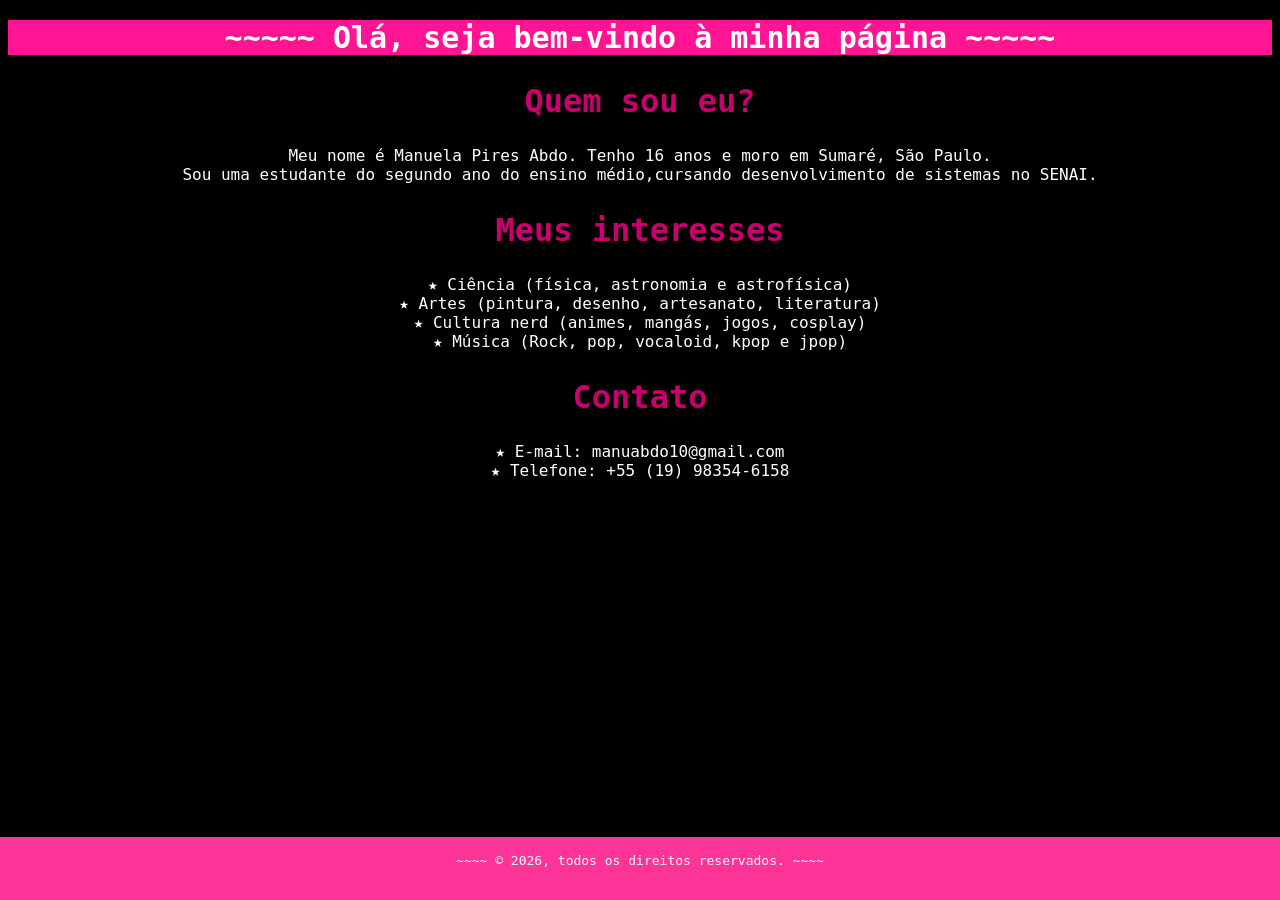
==== atividades_08.10/index.html @ 31cf7975 "atividade dia 08/10" ====
<!DOCTYPE html>
<html lang="pt-br">
    
<!--A seção head não aparece diretamente na página, seu objetivo é
armazenar configurações da página e informar ao navegador.-->
    <head>
        <meta charset="UTF-8"/>
        <meta name="viewport" content="width=device-width, initial-scale=1.0"/>
        <title>Página HTML</title> <!-- O "title" aparece na aba do navegador como título-->

        <!--A sessão "style" define a estilização de todos os elementos da página,
        como cores e fontes. Desse modo, não é necessário estilizar no meio do código.-->
        <style>
        h1{
            color: white;
            background-color: deeppink;
            text-align: center;
            font-size: 30px;
        }
        h1:hover{
            background-color: white;
            color: rgb(201, 1, 111);
        }
        h2:hover{
            text-decoration: underline;
        }
        p{
            color:rgb(255, 255, 255);
            text-align: center;
            font-size: 16px;
        }
        p:hover{
            text-decoration: underline;
        }
        h2{
            color: rgb(201, 1, 111);
            text-align: center;
            font-size: 32px
        }
        h1, h2, h3, p{
            font-family:monospace
        }
        body {
            background-color:rgb(0, 0, 0); 
        }
        footer {
            position:fixed;
            bottom: 0;
            left: 0; 
            width: 100%; 
            height: 7%; 
            background-color:rgb(253, 52, 152); 
            color: white;
            font-family: monospace
        }
        </style>
    </head>

    <!-- Aqui se inicia a sessão body, que contém basicamente todo o conteúdo da página.-->
    <body>
        <h1><center >~~~~~ Olá, seja bem-vindo à minha página ~~~~~</center></h1> <!-- h1: Título 1-->
        <section>
            <h2>Quem sou eu?</h2> <!-- h2: Título 2-->
            <p>Meu nome é Manuela Pires Abdo. Tenho 16 anos e moro em Sumaré, São Paulo. <br> <!-- p: sinaliza um parágrafo-->
            Sou uma estudante do segundo ano do ensino médio,cursando desenvolvimento de sistemas no SENAI.</center></p>
        </section>
        <section>
            <h2>Meus interesses</h2>
            <p>★ Ciência (física, astronomia e astrofísica)<br>
            ★ Artes (pintura, desenho, artesanato, literatura)<br>
            ★ Cultura nerd (animes, mangás, jogos, cosplay)<br>
            ★ Música (Rock, pop, vocaloid, kpop e jpop)
            </p>
        </section>
        <section>
            <h2>Contato</h2>
            <p>★ E-mail: manuabdo10@gmail.com <br>
            ★ Telefone: +55 (19) 98354-6158
            </p>
        </section>
    </body>

<!-- A sessão footer é o rodapé da página, localizado logo ao final dela.-->
    <footer>
        <p><center>~~~~ &copy; 2026, todos os direitos reservados. ~~~~</center></p>
    </footer>
</html>
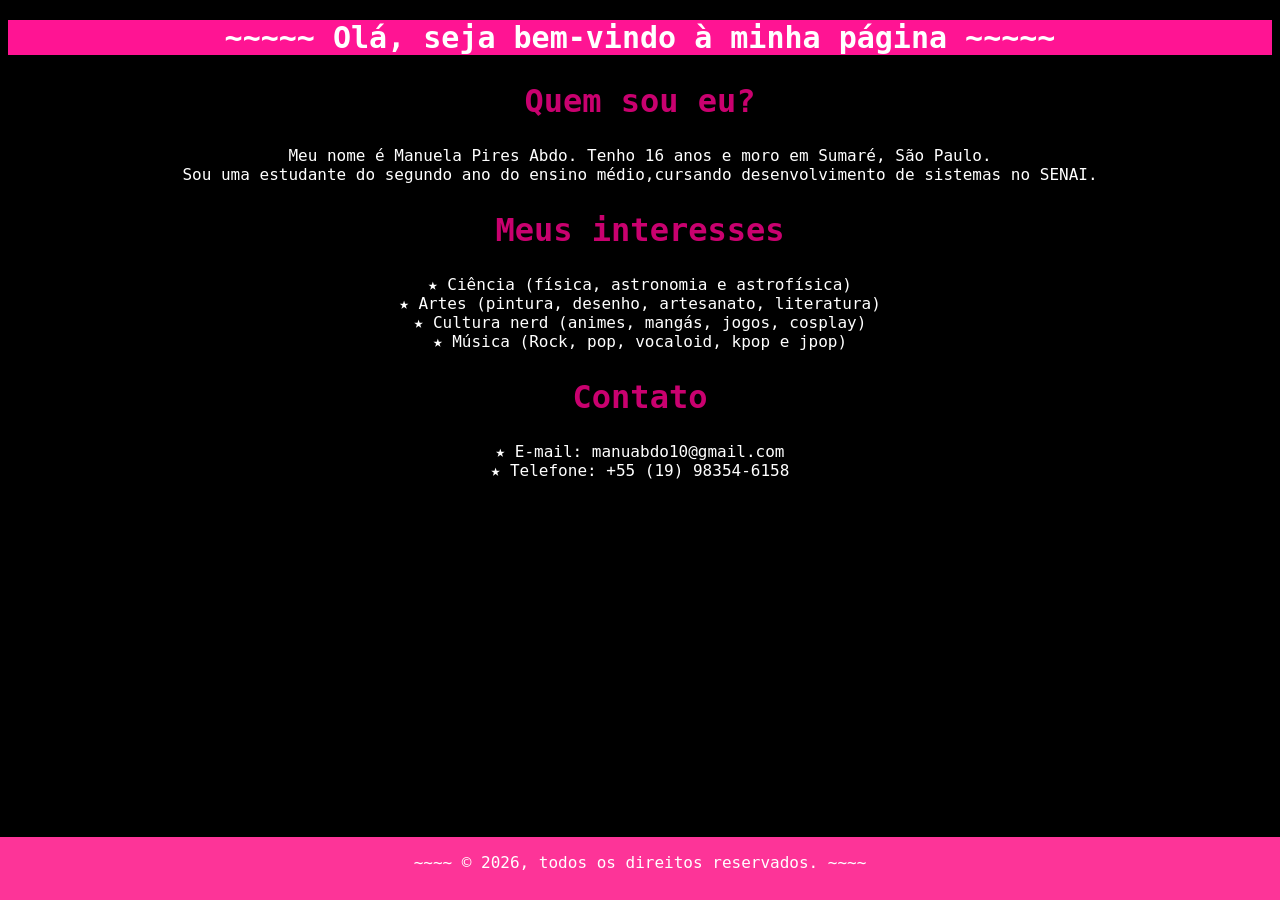
==== commit f23f706b: "correção de erros após validação" ====
--- a/atividades_08.10/index.html
+++ b/atividades_08.10/index.html
@@ -4,8 +4,8 @@
 <!--A seção head não aparece diretamente na página, seu objetivo é
 armazenar configurações da página e informar ao navegador.-->
     <head>
-        <meta charset="UTF-8"/>
-        <meta name="viewport" content="width=device-width, initial-scale=1.0"/>
+        <meta charset="UTF-8">
+        <meta name="viewport" content="width=device-width, initial-scale=1.0">
         <title>Página HTML</title> <!-- O "title" aparece na aba do navegador como título-->
 
         <!--A sessão "style" define a estilização de todos os elementos da página,
@@ -58,11 +58,11 @@
 
     <!-- Aqui se inicia a sessão body, que contém basicamente todo o conteúdo da página.-->
     <body>
-        <h1><center >~~~~~ Olá, seja bem-vindo à minha página ~~~~~</center></h1> <!-- h1: Título 1-->
+        <h1>~~~~~ Olá, seja bem-vindo à minha página ~~~~~</h1> <!-- h1: Título 1-->
         <section>
             <h2>Quem sou eu?</h2> <!-- h2: Título 2-->
             <p>Meu nome é Manuela Pires Abdo. Tenho 16 anos e moro em Sumaré, São Paulo. <br> <!-- p: sinaliza um parágrafo-->
-            Sou uma estudante do segundo ano do ensino médio,cursando desenvolvimento de sistemas no SENAI.</center></p>
+            Sou uma estudante do segundo ano do ensino médio,cursando desenvolvimento de sistemas no SENAI.</p>
         </section>
         <section>
             <h2>Meus interesses</h2>
@@ -78,10 +78,9 @@
             ★ Telefone: +55 (19) 98354-6158
             </p>
         </section>
+        <footer> <!-- A sessão footer é o rodapé da página, localizado logo ao final dela.-->
+            <p>~~~~ &copy; 2026, todos os direitos reservados. ~~~~</p>
+        </footer>
     </body>
 
-<!-- A sessão footer é o rodapé da página, localizado logo ao final dela.-->
-    <footer>
-        <p><center>~~~~ &copy; 2026, todos os direitos reservados. ~~~~</center></p>
-    </footer>
 </html>
